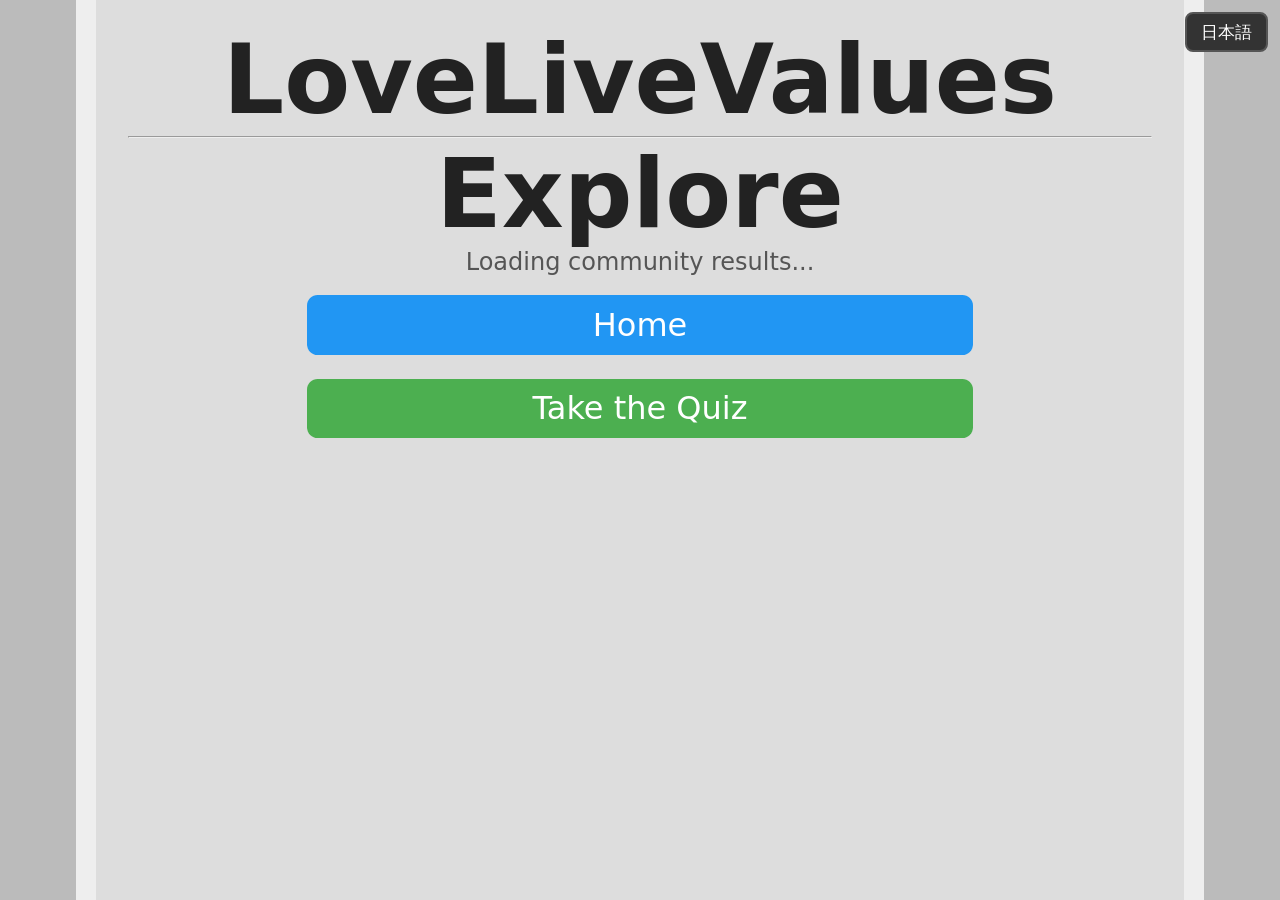
==== explore.html @ 60a7e9be "Added JP language option" ====
<head>
    <link href='style.css' rel='stylesheet' type='text/css'>
    <title>LoveLiveValues - Explore</title>
    <link rel="icon" type="x-icon" href="icon.png">
    <link rel="shortcut icon" type="x-icon" href="icon.png">
    <meta charset="utf-8">
	<meta name="viewport" content="width=device-width, initial-scale=1.0">
    <script src="i18n.js"></script>
    <script src="config.js"></script>
    <style>
        #exploreLayout {
            display: flex;
            gap: 16px;
            margin: 8pt auto;
            max-width: 90%;
            align-items: flex-start;
        }
        #canvasWrapper {
            position: relative;
            flex: 1;
            min-width: 0;
        }
        #exploreCanvas {
            width: 100%;
            border: 2px solid #444;
            border-radius: 8pt;
            cursor: crosshair;
            display: none;
        }
        #resultsTableWrapper {
            width: 300px;
            flex-shrink: 0;
            max-height: 600px;
            overflow-y: auto;
            border: 2px solid #888;
            border-radius: 8pt;
            background: #eee;
            display: none;
        }
        #resultsTable {
            width: 100%;
            border-collapse: collapse;
            font-family: system-ui, sans-serif;
            font-size: 11pt;
        }
        #resultsTable th {
            background: #444;
            color: #fff;
            padding: 6px 8px;
            text-align: left;
            position: sticky;
            top: 0;
        }
        #resultsTable td {
            padding: 4px 8px;
            border-bottom: 1px solid #ccc;
        }
        #resultsTable tr:hover {
            background: #ddd;
        }
        #tooltip {
            display: none;
            position: absolute;
            background: rgba(0,0,0,0.85);
            color: #fff;
            padding: 6px 10px;
            border-radius: 6px;
            font-family: system-ui, sans-serif;
            font-size: 12pt;
            pointer-events: none;
            white-space: nowrap;
            z-index: 10;
        }
        #zoomControls {
            text-align: center;
            margin: 4px 0;
            display: none;
        }
        #zoomControls button {
            font-family: system-ui, sans-serif;
            font-size: 14pt;
            padding: 4px 12px;
            margin: 0 4px;
            cursor: pointer;
            border: 1px solid #888;
            border-radius: 4px;
            background: #eee;
        }
        #zoomControls button:hover {
            background: #ddd;
        }
        @media screen and (orientation:portrait) {
            #exploreLayout {
                flex-direction: column;
                max-width: 100%;
            }
            #resultsTableWrapper {
                width: 100%;
                max-height: 400px;
            }
        }
    </style>
</head>

<body>
    <h1 class="title">LoveLiveValues</h1>
    <svg id="svgHeader" style="width: 100%;" viewBox="0 0 112 19">
        <text x="50%" y="15" class="svgHeader">LoveLiveValues</text>
    </svg>
    <hr>

    <h1 class="title" data-i18n="explore_title">Explore</h1>
    <svg id="svgHeader" style="width: 100%;" viewBox="0 0 112 19">
        <text x="50%" y="15" class="svgHeader" data-i18n="explore_title">Explore</text>
    </svg>

    <p id="statsBar" style="text-align:center; font-size:14pt; color:#555; margin:8px auto;"></p>
    <p id="loadingText" style="text-align:center; font-size:18pt; color:#555;" data-i18n="loading_results">Loading community results...</p>
    <p id="errorText" style="text-align:center; font-size:16pt; color:#e53935; display:none;"></p>

    <div id="zoomControls">
        <button onclick="zoomIn()">+</button>
        <button onclick="zoomOut()">&minus;</button>
        <button onclick="resetZoom()" data-i18n="zoom_reset">Reset</button>
    </div>

    <div id="exploreLayout">
        <div id="canvasWrapper">
            <canvas id="exploreCanvas"></canvas>
            <div id="tooltip"></div>
        </div>
        <div id="resultsTableWrapper">
            <table id="resultsTable">
                <thead><tr><th data-i18n="th_nickname">Nickname</th><th data-i18n="th_deg">Deg.</th><th data-i18n="th_yak">Yak.</th></tr></thead>
                <tbody id="resultsTableBody"></tbody>
            </table>
        </div>
    </div>

    <button class="button" onclick="location.href='index.html';" style="background-color: #2196f3; margin-top:8px;" data-i18n="home">Home</button> <br>
    <button class="button" onclick="location.href='instructions.html';" style="background-color: #4caf50; margin-top:8px;" data-i18n="take_quiz">Take the Quiz</button> <br>

    <script>
    injectLangToggle();
    applyTranslations();
    var zoomIn, zoomOut, resetZoom;
    (function() {
        var canvas = document.getElementById("exploreCanvas");
        var ctx = canvas.getContext("2d");
        var tooltip = document.getElementById("tooltip");
        var loadingText = document.getElementById("loadingText");
        var errorText = document.getElementById("errorText");
        var statsBar = document.getElementById("statsBar");
        var zoomControls = document.getElementById("zoomControls");
        var tableWrapper = document.getElementById("resultsTableWrapper");
        var tableBody = document.getElementById("resultsTableBody");
        var allDots = [];
        var backgroundImg = null;

        // Canvas dimensions
        var CW = 1850, CH = 1500;
        canvas.width = CW;
        canvas.height = CH;

        // Zoom/pan state
        var scale = 1;
        var offsetX = 0, offsetY = 0;
        var isDragging = false;
        var dragStartX = 0, dragStartY = 0;
        var dragStartOffsetX = 0, dragStartOffsetY = 0;
        var DOT_RADIUS = 12;

        function toCanvasX(degenerate) {
            var x = -degenerate;
            return 437 + (1000 * (x + 10) / 20);
        }
        function toCanvasY(yakkai) {
            return 1146 - (1000 * (yakkai + 10) / 20);
        }

        function drawAll() {
            ctx.save();
            ctx.setTransform(1, 0, 0, 1, 0, 0);
            ctx.fillStyle = "#EEEEEE";
            ctx.fillRect(0, 0, CW, CH);
            ctx.restore();

            ctx.save();
            ctx.setTransform(scale, 0, 0, scale, offsetX, offsetY);

            if (backgroundImg) {
                ctx.drawImage(backgroundImg, 0, 0);
            }
            for (var i = 0; i < allDots.length; i++) {
                var d = allDots[i];
                ctx.beginPath();
                ctx.arc(d.cx, d.cy, DOT_RADIUS, 0, 2 * Math.PI);
                ctx.fillStyle = "rgba(220, 40, 40, 0.7)";
                ctx.fill();
            }
            ctx.restore();
        }

        function clampOffset() {
            var minX = CW - CW * scale;
            var minY = CH - CH * scale;
            if (offsetX > 0) offsetX = 0;
            if (offsetY > 0) offsetY = 0;
            if (offsetX < minX) offsetX = minX;
            if (offsetY < minY) offsetY = minY;
            if (scale <= 1) { offsetX = 0; offsetY = 0; }
        }

        // Zoom functions exposed globally
        zoomIn = function() {
            var cx = CW / 2, cy = CH / 2;
            var newScale = Math.min(scale * 1.3, 8);
            offsetX = cx - (cx - offsetX) * (newScale / scale);
            offsetY = cy - (cy - offsetY) * (newScale / scale);
            scale = newScale;
            clampOffset();
            drawAll();
        };
        zoomOut = function() {
            var cx = CW / 2, cy = CH / 2;
            var newScale = Math.max(scale / 1.3, 1);
            offsetX = cx - (cx - offsetX) * (newScale / scale);
            offsetY = cy - (cy - offsetY) * (newScale / scale);
            scale = newScale;
            clampOffset();
            drawAll();
        };
        resetZoom = function() {
            scale = 1; offsetX = 0; offsetY = 0;
            drawAll();
        };

        // Mouse wheel zoom
        canvas.addEventListener("wheel", function(e) {
            e.preventDefault();
            var rect = canvas.getBoundingClientRect();
            var mx = (e.clientX - rect.left) * (CW / rect.width);
            var my = (e.clientY - rect.top) * (CH / rect.height);

            var factor = e.deltaY < 0 ? 1.15 : 1 / 1.15;
            var newScale = Math.max(1, Math.min(scale * factor, 8));
            offsetX = mx - (mx - offsetX) * (newScale / scale);
            offsetY = my - (my - offsetY) * (newScale / scale);
            scale = newScale;
            clampOffset();
            drawAll();
        }, { passive: false });

        // Pan with mouse drag
        canvas.addEventListener("mousedown", function(e) {
            if (scale <= 1) return;
            isDragging = true;
            dragStartX = e.clientX;
            dragStartY = e.clientY;
            dragStartOffsetX = offsetX;
            dragStartOffsetY = offsetY;
            canvas.style.cursor = "grabbing";
        });
        window.addEventListener("mousemove", function(e) {
            if (!isDragging) return;
            var rect = canvas.getBoundingClientRect();
            var sx = CW / rect.width;
            var sy = CH / rect.height;
            offsetX = dragStartOffsetX + (e.clientX - dragStartX) * sx;
            offsetY = dragStartOffsetY + (e.clientY - dragStartY) * sy;
            clampOffset();
            drawAll();
        });
        window.addEventListener("mouseup", function() {
            if (isDragging) {
                isDragging = false;
                canvas.style.cursor = "crosshair";
            }
        });

        // Hover tooltip
        canvas.addEventListener("mousemove", function(e) {
            if (isDragging) { tooltip.style.display = "none"; return; }
            var rect = canvas.getBoundingClientRect();
            var mx = ((e.clientX - rect.left) * (CW / rect.width) - offsetX) / scale;
            var my = ((e.clientY - rect.top) * (CH / rect.height) - offsetY) / scale;

            var closest = null;
            var closestDist = Infinity;
            var hitRadius = DOT_RADIUS + 8;
            for (var i = 0; i < allDots.length; i++) {
                var d = allDots[i];
                var dx = d.cx - mx;
                var dy = d.cy - my;
                var dist = Math.sqrt(dx * dx + dy * dy);
                if (dist < hitRadius && dist < closestDist) {
                    closest = d;
                    closestDist = dist;
                }
            }

            if (closest) {
                var name = closest.nickname || "Anonymous";
                tooltip.textContent = name + " (Deg: " + closest.degenerate.toFixed(1) + ", Yak: " + closest.yakkai.toFixed(1) + ")";
                var wrapperRect = document.getElementById("canvasWrapper").getBoundingClientRect();
                tooltip.style.left = (e.clientX - wrapperRect.left + 12) + "px";
                tooltip.style.top = (e.clientY - wrapperRect.top - 30) + "px";
                tooltip.style.display = "block";
            } else {
                tooltip.style.display = "none";
            }
        });

        canvas.addEventListener("mouseleave", function() {
            tooltip.style.display = "none";
        });

        function populateTable() {
            tableBody.innerHTML = "";
            for (var i = 0; i < allDots.length; i++) {
                var d = allDots[i];
                var tr = document.createElement("tr");
                var tdName = document.createElement("td");
                tdName.textContent = d.nickname || "Anonymous";
                var tdDeg = document.createElement("td");
                tdDeg.textContent = d.degenerate.toFixed(1);
                var tdYak = document.createElement("td");
                tdYak.textContent = d.yakkai.toFixed(1);
                tr.appendChild(tdName);
                tr.appendChild(tdDeg);
                tr.appendChild(tdYak);
                tableBody.appendChild(tr);
            }
        }

        function loadBackground(callback) {
            var img = new Image();
            img.onload = function() { backgroundImg = img; callback(); };
            img.onerror = function() { callback(); };
            img.src = getLang() === 'ja' ? './compass_ja.png' : './compass.png';
        }

        function fetchResults() {
            if (!SHARE_CONFIG.enabled) {
                loadingText.textContent = "";
                errorText.style.display = "block";
                errorText.textContent = t("sharing_not_configured");
                return;
            }

            fetch(SHARE_CONFIG.appsScriptUrl)
            .then(function(res) { return res.json(); })
            .then(function(data) {
                loadingText.style.display = "none";
                if (!data.results || data.results.length === 0) {
                    errorText.style.display = "block";
                    errorText.textContent = t("no_results");
                    errorText.style.color = "#555";
                    canvas.style.display = "block";
                    zoomControls.style.display = "block";
                    drawAll();
                    return;
                }

                statsBar.textContent = t("n_results_shared", {n: data.results.length});

                for (var i = 0; i < data.results.length; i++) {
                    var r = data.results[i];
                    allDots.push({
                        cx: toCanvasX(r.degenerate),
                        cy: toCanvasY(r.yakkai),
                        degenerate: r.degenerate,
                        yakkai: r.yakkai,
                        nickname: r.nickname || ""
                    });
                }

                canvas.style.display = "block";
                zoomControls.style.display = "block";
                tableWrapper.style.display = "block";
                drawAll();
                populateTable();
            })
            .catch(function() {
                loadingText.style.display = "none";
                errorText.style.display = "block";
                errorText.textContent = t("load_failed");
            });
        }

        loadBackground(function() {
            fetchResults();
        });
    })();
    </script>
</body>
---- style.css ----
#langToggle {
    position: fixed;
    top: 12px;
    right: 12px;
    z-index: 1000;
    background: #333;
    color: #fff;
    border: 2px solid #555;
    border-radius: 8px;
    padding: 6px 14px;
    font-family: system-ui, -apple-system, sans-serif;
    font-size: 13pt;
    cursor: pointer;
}
#langToggle:hover {
    background: #555;
}

html {
    background-color: #bbbbbb;
    padding: 0px;
}
body {
    width: 80%;
    min-height: calc(100vh - 4em);
    margin: 0 auto;
    padding: 2em;
    background-color: #dddddd;
    border-color: #eeeeee;
    border-left-style: solid;
    border-right-style: solid;
    border-width: 20px;
}
p {
    color: #444444;
    font-family: system-ui, -apple-system, sans-serif;
    font-size: 16pt;
    line-height: 1;
    margin: 4pt;
}
a{
    color: #2222DD;
}
a:hover{
    color: #22DDDD;
}
p.value-description {
    text-indent: -16pt;
    margin-left: 20pt;
}
p.question {
    margin: 16pt auto;
    color: #333333;
    font-family: system-ui, -apple-system, sans-serif;
    font-weight: normal;
    width: 70%;
    min-width: 500pt;
    min-height: 144pt;
    background-color: #eeeeee;
    padding: 16pt;
    border-radius: 16pt;
    font-size: 36pt;
    display: flex;
    justify-content: center;
    align-items: center;
    text-align: center;

}
h1 {
    color: #222222;
    font-family: system-ui, -apple-system, sans-serif;
    font-size: 72pt;
    text-align: center;
    line-height: 72pt;
    margin-top: 0pt;
    margin-bottom: 0pt;
}
#svgHeader {
	display: none;
}
h2 {
    color: #333333;
    font-family: system-ui, -apple-system, sans-serif;
    font-size: 36pt;
    line-height: 36pt;
    margin-top: 12pt;
    margin-bottom: 0pt;
}
li {
    font-size: 16pt;
    text-indent: 16pt;
}
a {
    font-family: inherit;
}

.selection {
    background-color: #4caf50;
    font-family: system-ui, -apple-system, sans-serif;
    border: none;
    border-radius: 8pt;
    color: white;
    padding: 8pt;
    width: 50%;
    min-width: 500pt;
    text-align: center;
    text-decoration: none;
    display: block;
    font-size: 24pt;
    margin: -2px auto;
    cursor: pointer;
}

.num_input {
    background-color: #2196f3;
    font-family: system-ui, -apple-system, sans-serif;
    border: none;
    border-radius: 8pt;
    color: white;
    padding: 8pt;
    width: 50%;
    min-width: 500pt;
    text-align: center;
    text-decoration: none;
    display: block;
    font-size: 24pt;
    margin: -2px auto;
    cursor: pointer;
}

.text_input {
    background-color: #2196f3;
    font-family: system-ui, -apple-system, sans-serif;
    border: none;
    border-radius: 8pt;
    color: white;
    padding: 8pt;
    width: 50%;
    min-width: 500pt;
    text-align: center;
    text-decoration: none;
    display: block;
    font-size: 24pt;
    margin: -2px auto;
    cursor: pointer;
}

img.center {
    display: block;
    margin: 1em auto;
    width: 50%;
    min-width: 500pt;
}
.button {
    background-color: #2196f3;
    font-family: system-ui, -apple-system, sans-serif;
    border: none;
    border-radius: 8pt;
    color: white;
    padding: 8pt;
    width: 50%;
    min-width: 500pt;
    text-align: center;
    text-decoration: none;
    display: block;
    font-size: 24pt;
    margin: -2px auto;
    cursor: pointer;
}
.green_button {
    background-color: #4caf50;
}
.small_button, .small_button_off {
    background-color: #333;
    font-family: system-ui, -apple-system, sans-serif;
    border: none;
    border-radius: 8pt;
    color: white;
    padding: 8pt;
    width: 10%;
    min-width: 100pt;
    text-align: center;
    text-decoration: none;
    display: block;
    font-size: 18pt;
    margin: -2px auto;
    cursor: pointer;
}
.small_button_off {
    background-color: #ddd;
    color: #888;
    border: 2px solid #888;
    cursor: not-allowed;
    margin: -4px auto;
}
.button:disabled {
    background-color: #ddd;
    font-family: system-ui, -apple-system, sans-serif;
    border: 2px solid #888;
    border-radius: 8pt;
    color: #888;
    padding: 8pt;
    width: 50%;
    min-width: 500pt;
    text-align: center;
    text-decoration: none;
    display: block;
    font-size: 24pt;
    margin: -2px auto;
    cursor: not-allowed;
}
div.text-wrapper {
    font-family: system-ui, -apple-system, sans-serif;
    font-size: 36pt;
    line-height: 36pt;
    color: #222222;
    display: inline-block;
}
span.weight-300 {
    font-weight: 300;
}
#banner {
    border-color: #444444;
    border-style: solid;
    border-width: 2px;
    border-radius: 8pt;
    display: block;
    margin: 8pt;
    margin-left: auto;
    margin-right: auto;
    max-width: 50%;
	min-width: 500pt;
}

@media screen and (orientation:portrait) {
	body {
		width: auto !important;
		border-width: 0px !important;  
	}
	
	.title {
		display: none;
	}
	
    #svgHeader {
		display: block !important;
    }

	.svgHeader {
		color: #222222;
		font-family: system-ui, -apple-system, sans-serif;
		text-align: center;
		margin-top: 0pt;
		margin-bottom: 0pt;
		font-weight: bold;
        text-anchor: middle;
	}
	
	#banner {
		min-width: 0px;
		max-width: 100%;
		border-width: 1px;
	}
	
	.button, .button:disabled, .text_input, .num_input, .selection {
		min-width: 0px;
		max-width: 100%;
		width: 100%;
		font-size: 1.5em;
	}
	
	h2 {
		font-size: 1.5em;
		line-height: initial
	}

    p.question {
        min-height: 224px !important;
        min-width: 0px;
		max-width: 100%;
		width: auto;
		font-size: 1.75em;
    }
}
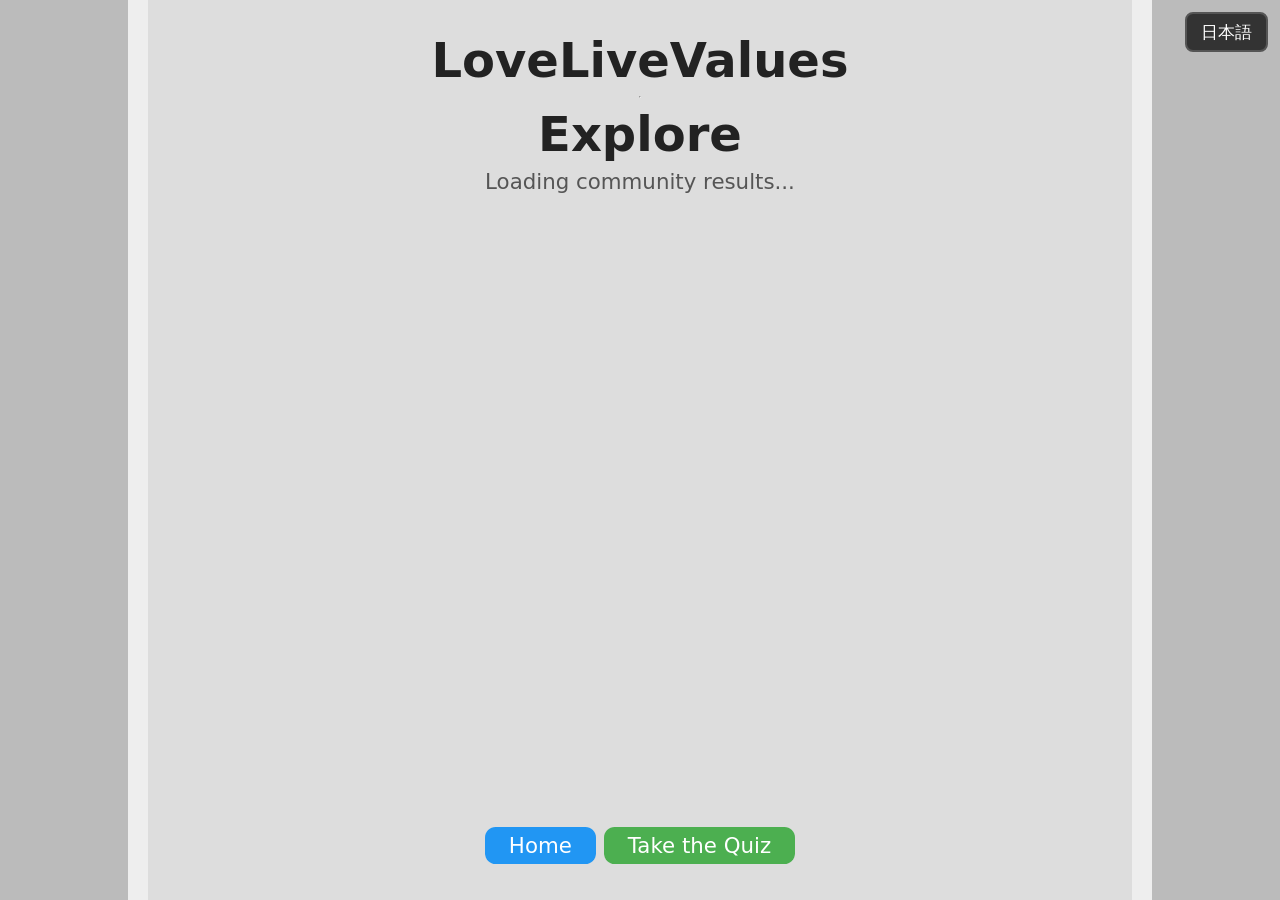
==== commit 1650ec7c: "QoL" ====
--- a/explore.html
+++ b/explore.html
@@ -8,20 +8,37 @@
     <script src="i18n.js"></script>
     <script src="config.js"></script>
     <style>
+        body {
+            display: flex;
+            flex-direction: column;
+            height: 100vh;
+            box-sizing: border-box;
+            overflow: hidden;
+        }
+        h1.title {
+            font-size: 36pt;
+            line-height: 36pt;
+            margin: 4px 0;
+        }
         #exploreLayout {
             display: flex;
             gap: 16px;
-            margin: 8pt auto;
+            margin: 4px auto;
             max-width: 90%;
-            align-items: flex-start;
+            width: 90%;
+            flex: 1;
+            min-height: 0;
+            align-items: stretch;
         }
         #canvasWrapper {
             position: relative;
             flex: 1;
             min-width: 0;
+            min-height: 0;
         }
         #exploreCanvas {
-            width: 100%;
+            max-width: 100%;
+            max-height: 100%;
             border: 2px solid #444;
             border-radius: 8pt;
             cursor: crosshair;
@@ -30,12 +47,24 @@
         #resultsTableWrapper {
             width: 300px;
             flex-shrink: 0;
-            max-height: 600px;
             overflow-y: auto;
             border: 2px solid #888;
             border-radius: 8pt;
             background: #eee;
             display: none;
+        }
+        #exploreButtons {
+            display: flex;
+            gap: 8px;
+            justify-content: center;
+            margin: 4px auto;
+        }
+        #exploreButtons .button {
+            width: auto;
+            min-width: 0;
+            padding: 6px 24px;
+            font-size: 16pt;
+            margin: 0;
         }
         #resultsTable {
             width: 100%;
@@ -50,6 +79,18 @@
             text-align: left;
             position: sticky;
             top: 0;
+            cursor: pointer;
+            user-select: none;
+        }
+        #resultsTable th:hover {
+            background: #555;
+        }
+        #resultsTable th .sort-arrow {
+            display: inline-block;
+            width: 1.2em;
+            text-align: center;
+            font-size: 9pt;
+            vertical-align: middle;
         }
         #resultsTable td {
             padding: 4px 8px;
@@ -73,13 +114,13 @@
         }
         #zoomControls {
             text-align: center;
-            margin: 4px 0;
+            margin: 2px 0;
             display: none;
         }
         #zoomControls button {
             font-family: system-ui, sans-serif;
-            font-size: 14pt;
-            padding: 4px 12px;
+            font-size: 12pt;
+            padding: 2px 10px;
             margin: 0 4px;
             cursor: pointer;
             border: 1px solid #888;
@@ -90,13 +131,30 @@
             background: #ddd;
         }
         @media screen and (orientation:portrait) {
+            body {
+                height: auto;
+                overflow: auto;
+            }
             #exploreLayout {
                 flex-direction: column;
                 max-width: 100%;
+                flex: none;
+            }
+            #exploreCanvas {
+                width: 100%;
+                max-height: none;
             }
             #resultsTableWrapper {
                 width: 100%;
                 max-height: 400px;
+            }
+            #exploreButtons {
+                flex-direction: column;
+                align-items: center;
+            }
+            #exploreButtons .button {
+                width: 100%;
+                min-width: 0;
             }
         }
     </style>
@@ -114,9 +172,9 @@
         <text x="50%" y="15" class="svgHeader" data-i18n="explore_title">Explore</text>
     </svg>
 
-    <p id="statsBar" style="text-align:center; font-size:14pt; color:#555; margin:8px auto;"></p>
-    <p id="loadingText" style="text-align:center; font-size:18pt; color:#555;" data-i18n="loading_results">Loading community results...</p>
-    <p id="errorText" style="text-align:center; font-size:16pt; color:#e53935; display:none;"></p>
+    <p id="statsBar" style="text-align:center; font-size:12pt; color:#555; margin:2px auto;"></p>
+    <p id="loadingText" style="text-align:center; font-size:16pt; color:#555;" data-i18n="loading_results">Loading community results...</p>
+    <p id="errorText" style="text-align:center; font-size:14pt; color:#e53935; display:none;"></p>
 
     <div id="zoomControls">
         <button onclick="zoomIn()">+</button>
@@ -130,15 +188,18 @@
             <div id="tooltip"></div>
         </div>
         <div id="resultsTableWrapper">
+            <input type="text" id="nameSearch" placeholder="Search name..." style="width:100%;box-sizing:border-box;padding:6px 8px;border:none;border-bottom:2px solid #888;font-size:11pt;font-family:system-ui,sans-serif;outline:none;">
             <table id="resultsTable">
-                <thead><tr><th data-i18n="th_nickname">Nickname</th><th data-i18n="th_deg">Deg.</th><th data-i18n="th_yak">Yak.</th></tr></thead>
+                <thead><tr><th data-i18n="th_nickname" data-col="nickname">Nickname</th><th data-i18n="th_deg" data-col="degenerate">Deg.</th><th data-i18n="th_yak" data-col="yakkai">Yak.</th></tr></thead>
                 <tbody id="resultsTableBody"></tbody>
             </table>
         </div>
     </div>
 
-    <button class="button" onclick="location.href='index.html';" style="background-color: #2196f3; margin-top:8px;" data-i18n="home">Home</button> <br>
-    <button class="button" onclick="location.href='instructions.html';" style="background-color: #4caf50; margin-top:8px;" data-i18n="take_quiz">Take the Quiz</button> <br>
+    <div id="exploreButtons">
+        <button class="button" onclick="location.href='index.html';" style="background-color: #2196f3;" data-i18n="home">Home</button>
+        <button class="button" onclick="location.href='instructions.html';" style="background-color: #4caf50;" data-i18n="take_quiz">Take the Quiz</button>
+    </div>
 
     <script>
     injectLangToggle();
@@ -315,10 +376,40 @@
             tooltip.style.display = "none";
         });
 
+        var sortCol = null;
+        var sortAsc = true;
+        var filterText = "";
+
+        var nameSearch = document.getElementById("nameSearch");
+        nameSearch.addEventListener("input", function() {
+            filterText = nameSearch.value.toLowerCase();
+            populateTable();
+        });
+
         function populateTable() {
+            var sorted = allDots.filter(function(d) {
+                if (!filterText) return true;
+                return (d.nickname || "Anonymous").toLowerCase().indexOf(filterText) !== -1;
+            });
+            if (sortCol) {
+                sorted.sort(function(a, b) {
+                    var va, vb;
+                    if (sortCol === "nickname") {
+                        va = (a.nickname || "Anonymous").toLowerCase();
+                        vb = (b.nickname || "Anonymous").toLowerCase();
+                        if (va < vb) return sortAsc ? -1 : 1;
+                        if (va > vb) return sortAsc ? 1 : -1;
+                        return 0;
+                    } else {
+                        va = a[sortCol];
+                        vb = b[sortCol];
+                        return sortAsc ? va - vb : vb - va;
+                    }
+                });
+            }
             tableBody.innerHTML = "";
-            for (var i = 0; i < allDots.length; i++) {
-                var d = allDots[i];
+            for (var i = 0; i < sorted.length; i++) {
+                var d = sorted[i];
                 var tr = document.createElement("tr");
                 var tdName = document.createElement("td");
                 tdName.textContent = d.nickname || "Anonymous";
@@ -331,7 +422,37 @@
                 tr.appendChild(tdYak);
                 tableBody.appendChild(tr);
             }
-        }
+            updateSortArrows();
+        }
+
+        function updateSortArrows() {
+            var ths = document.querySelectorAll("#resultsTable th");
+            for (var i = 0; i < ths.length; i++) {
+                var existing = ths[i].querySelector(".sort-arrow");
+                if (existing) existing.remove();
+                var arrow = document.createElement("span");
+                arrow.className = "sort-arrow";
+                if (ths[i].getAttribute("data-col") === sortCol) {
+                    arrow.textContent = sortAsc ? "\u25B2" : "\u25BC";
+                } else {
+                    arrow.textContent = "\u25B2\u25BC";
+                }
+                ths[i].appendChild(arrow);
+            }
+        }
+
+        document.querySelectorAll("#resultsTable th").forEach(function(th) {
+            th.addEventListener("click", function() {
+                var col = th.getAttribute("data-col");
+                if (sortCol === col) {
+                    sortAsc = !sortAsc;
+                } else {
+                    sortCol = col;
+                    sortAsc = col === "nickname" ? true : false;
+                }
+                populateTable();
+            });
+        });
 
         function loadBackground(callback) {
             var img = new Image();
